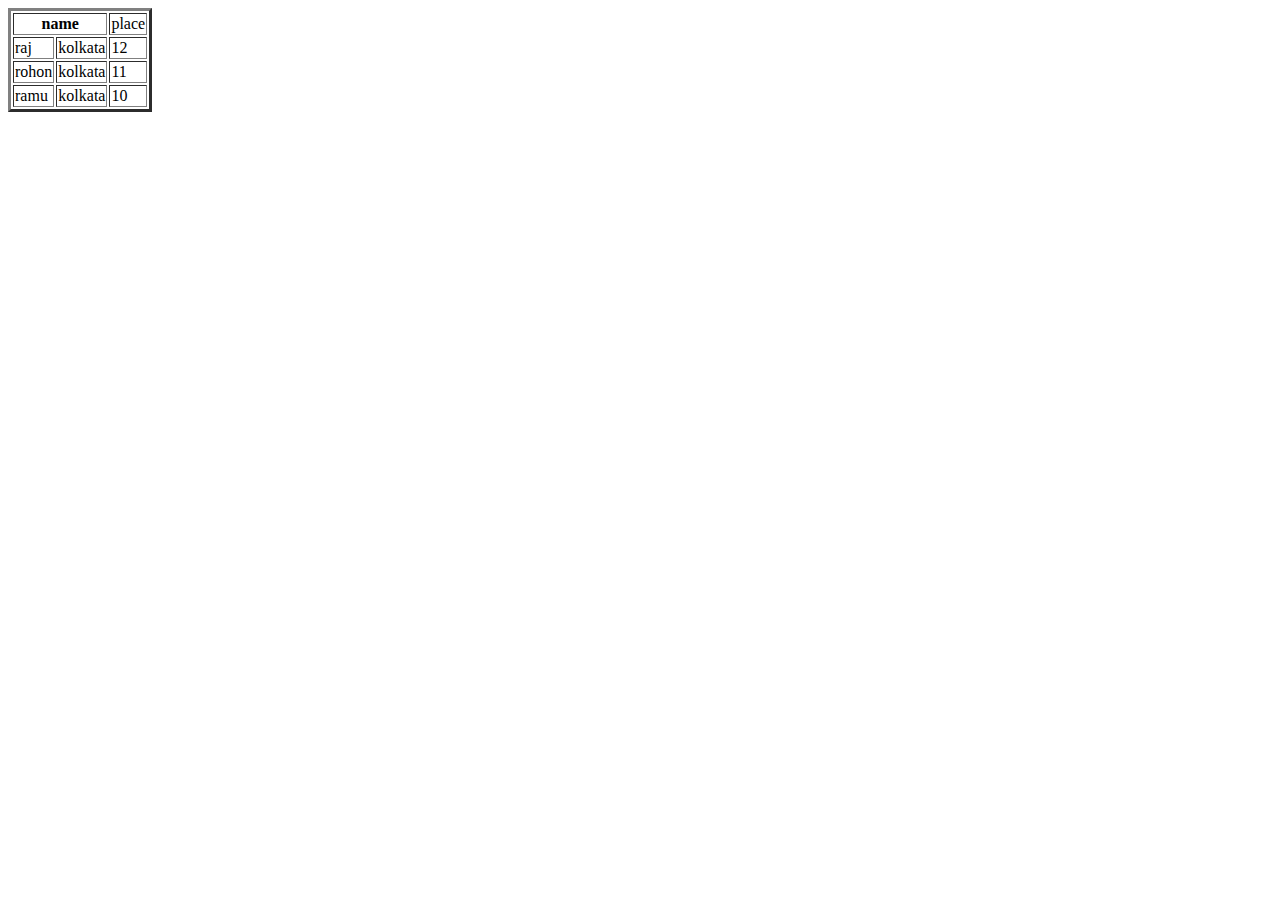
==== table.htm @ 7da7e732 "practice on html" ====
<html>
<head>

</head>
<body>
    <table border="3">
<thead>
<tr>
    <th colspan="2"> name</th>
    <td> place</td>
    
</tr>
</thead>
<tbody>
<tr>
    <td>raj</td>
    <td>kolkata</td>
    <td>12</td>
    

</tr>
<tr>
    <td>rohon</td>
    <td>kolkata</td>
    <td>11</td>

</tr>
<tr>
    <td>ramu</td>
    <td>kolkata</td>
    <td>10</td>

</tr>
</tbody>

    </table>
</body>
</html>
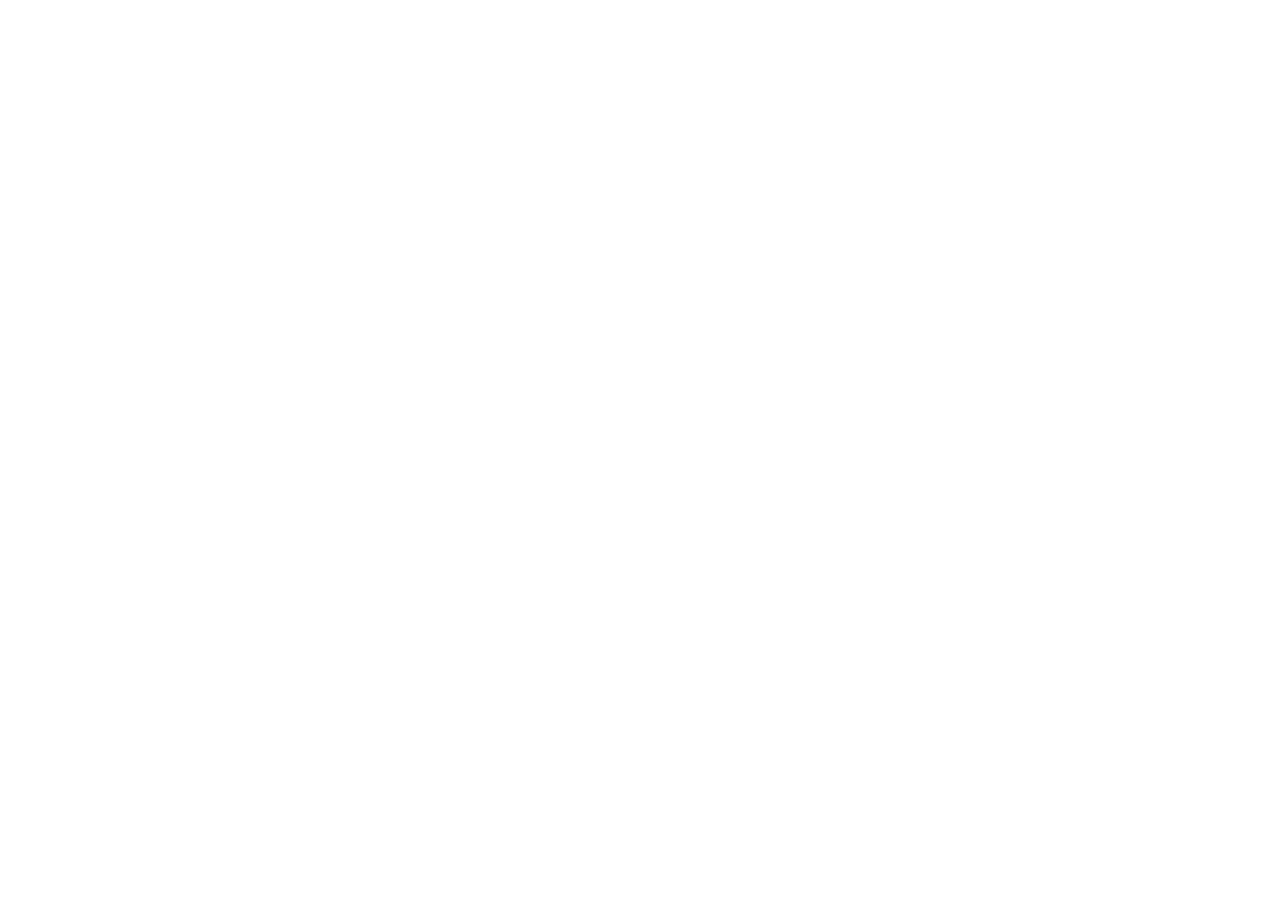
==== commit 61ddf2f2: "portfolio website" ====
--- a/table.htm
+++ b/table.htm
@@ -1,38 +1,13 @@
-<html>
+<!DOCTYPE html>
+<html lang="en">
 <head>
-
+    <meta charset="UTF-8">
+    <meta http-equiv="X-UA-Compatible" content="IE=edge">
+    <meta name="viewport" content="width=device-width, initial-scale=1.0">
+    
+    <title>portFolio</title>
 </head>
 <body>
-    <table border="3">
-<thead>
-<tr>
-    <th colspan="2"> name</th>
-    <td> place</td>
     
-</tr>
-</thead>
-<tbody>
-<tr>
-    <td>raj</td>
-    <td>kolkata</td>
-    <td>12</td>
-    
-
-</tr>
-<tr>
-    <td>rohon</td>
-    <td>kolkata</td>
-    <td>11</td>
-
-</tr>
-<tr>
-    <td>ramu</td>
-    <td>kolkata</td>
-    <td>10</td>
-
-</tr>
-</tbody>
-
-    </table>
 </body>
 </html>